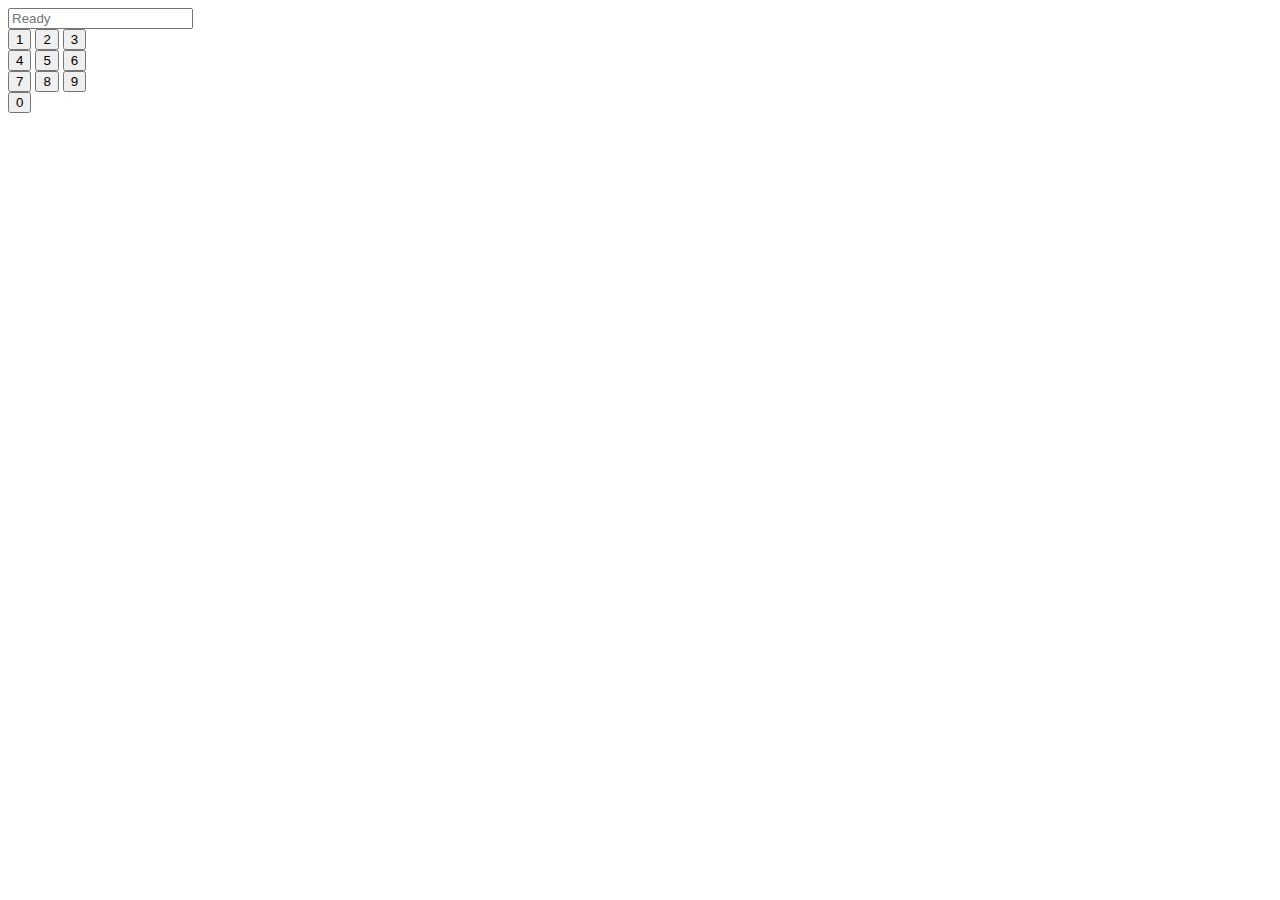
==== index2.html @ 3ee8c8ef "created and finished both prototypes for project" ====
<!DOCTYPE html>
<html>
<head>
	<title>Calculator Prototype 2</title>
	<script src="https://code.jquery.com/jquery-1.11.2.min.js"></script>
	<script type="text/javascript" src = "calculator2.js"></script>
	<link rel="stylesheet" type="text/css" href="calculator.css">
</head>
<body>
	<input id="inputdisplay" placeholder="Ready">
    <br>
    <button type="button" onclick="input_digit(1)">1</button>
    <button type="button" onclick="input_digit(2)">2</button>
    <button type="button" onclick="input_digit(3)">3</button>
    <br>
    <button type="button" onclick="input_digit(4)">4</button>
    <button type="button" onclick="input_digit(5)">5</button>
    <button type="button" onclick="input_digit(6)">6</button>
    <br>
    <button type="button" onclick="input_digit(7)">7</button>
    <button type="button" onclick="input_digit(8)">8</button>
    <button type="button" onclick="input_digit(9)">9</button>
    <br>
    <button type="button" onclick="input_digit(0)">0</button>
</body>
</html>
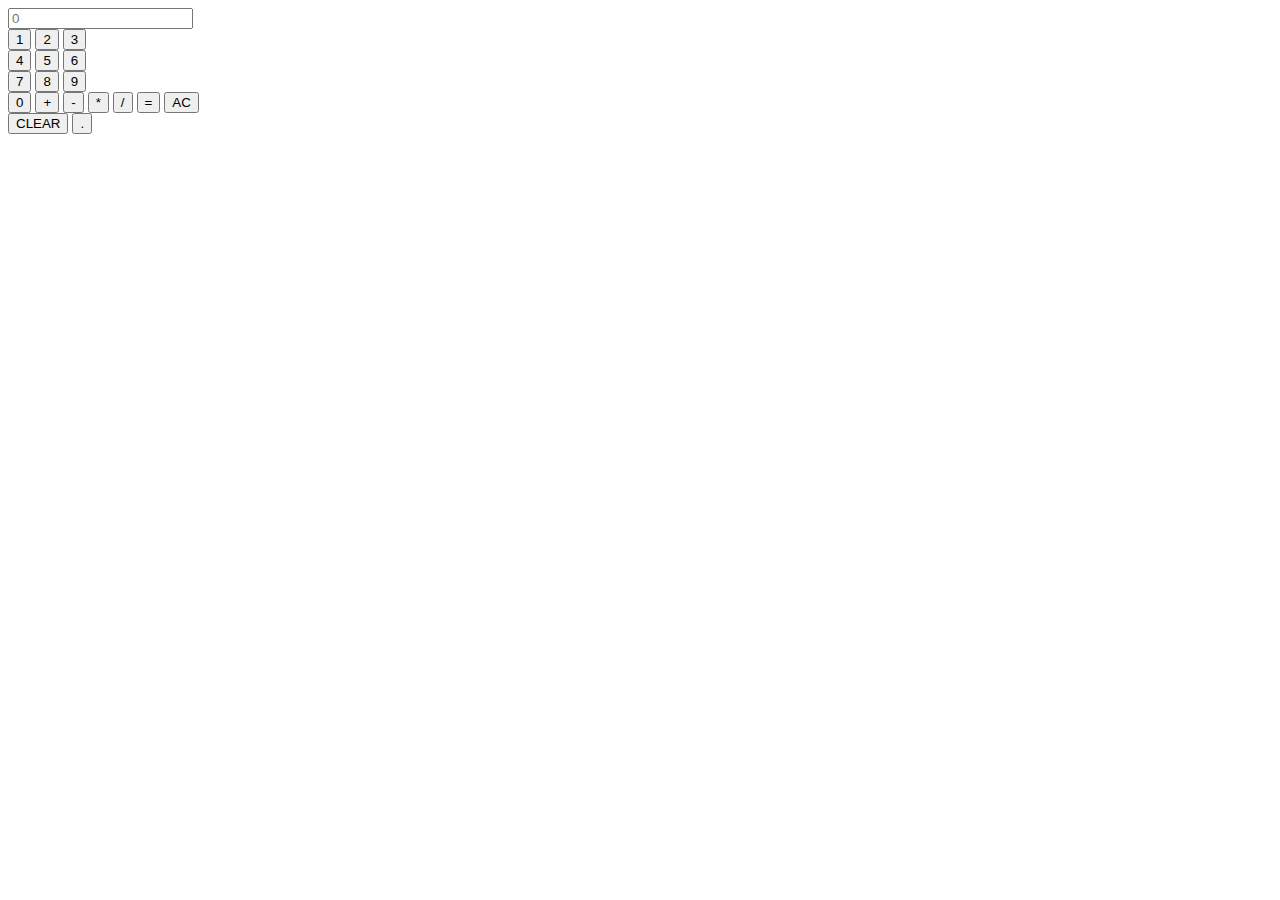
==== commit 1bb0b041: "added three digit addition function" ====
--- a/index2.html
+++ b/index2.html
@@ -7,20 +7,32 @@
 	<link rel="stylesheet" type="text/css" href="calculator.css">
 </head>
 <body>
-	<input id="inputdisplay" placeholder="Ready">
+	<input id="inputdisplay" placeholder="0">
     <br>
-    <button type="button" onclick="input_digit(1)">1</button>
-    <button type="button" onclick="input_digit(2)">2</button>
-    <button type="button" onclick="input_digit(3)">3</button>
+    <button type="button" class="number-button" id="1" >1</button>
+    <button type="button" class="number-button" id="2" >2</button>
+    <button type="button" class="number-button" id="3" >3</button>
     <br>
-    <button type="button" onclick="input_digit(4)">4</button>
-    <button type="button" onclick="input_digit(5)">5</button>
-    <button type="button" onclick="input_digit(6)">6</button>
+    <button type="button" class="number-button" id="4" >4</button>
+    <button type="button" class="number-button" id="5" >5</button>
+    <button type="button" class="number-button" id="6" >6</button>
     <br>
-    <button type="button" onclick="input_digit(7)">7</button>
-    <button type="button" onclick="input_digit(8)">8</button>
-    <button type="button" onclick="input_digit(9)">9</button>
+    <button type="button" class="number-button" id="7" >7</button>
+    <button type="button" class="number-button" id="8" >8</button>
+    <button type="button" class="number-button" id="9" >9</button>
     <br>
-    <button type="button" onclick="input_digit(0)">0</button>
+    <button type="button" class="number-button" id="0">0</button>
+    <button type="button" id="addition-button">+</button>
+    <button type="button" id="subtraction-button">-</button>
+    <button type="button" id="multiplication-button">*</button>
+    <button type="button" id="division-button">/</button>
+    <button type="button" id="equal-sign">=</button>
+    <button type="button" id="all-clear-key">AC</button>
+    <br>
+    <button type="button" id="clear_key">CLEAR</button>
+    <button type="button" id="decimal_key">.</button>
+    <!-- <button type="button" id="negative_sign_key">+/-</button> -->
+    <!-- <button type="button" id="exponent key">^</button> -->
+
 </body>
 </html>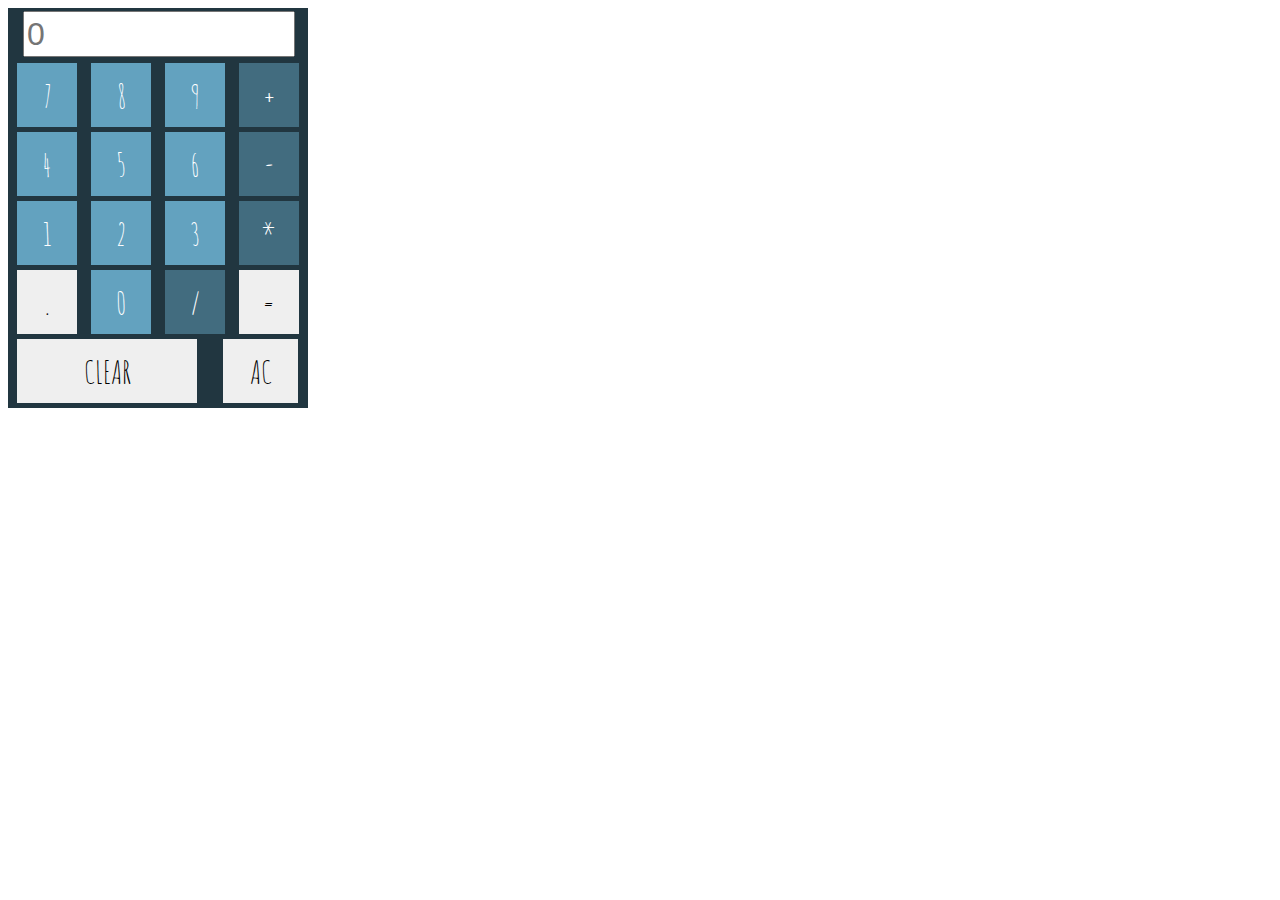
==== commit 6d455377: "added some styling" ====
--- a/index2.html
+++ b/index2.html
@@ -5,34 +5,40 @@
 	<script src="https://code.jquery.com/jquery-1.11.2.min.js"></script>
 	<script type="text/javascript" src = "calculator2.js"></script>
 	<link rel="stylesheet" type="text/css" href="calculator.css">
+    <link href='http://fonts.googleapis.com/css?family=Amatic+SC:700,400' rel='stylesheet' type='text/css'>
 </head>
 <body>
-	<input id="inputdisplay" placeholder="0">
-    <br>
-    <button type="button" class="number-button" id="1" >1</button>
-    <button type="button" class="number-button" id="2" >2</button>
-    <button type="button" class="number-button" id="3" >3</button>
-    <br>
-    <button type="button" class="number-button" id="4" >4</button>
-    <button type="button" class="number-button" id="5" >5</button>
-    <button type="button" class="number-button" id="6" >6</button>
-    <br>
-    <button type="button" class="number-button" id="7" >7</button>
-    <button type="button" class="number-button" id="8" >8</button>
-    <button type="button" class="number-button" id="9" >9</button>
-    <br>
-    <button type="button" class="number-button" id="0">0</button>
-    <button type="button" id="addition-button">+</button>
-    <button type="button" id="subtraction-button">-</button>
-    <button type="button" id="multiplication-button">*</button>
-    <button type="button" id="division-button">/</button>
-    <button type="button" id="equal-sign">=</button>
-    <button type="button" id="all-clear-key">AC</button>
-    <br>
-    <button type="button" id="clear_key">CLEAR</button>
-    <button type="button" id="decimal_key">.</button>
-    <!-- <button type="button" id="negative_sign_key">+/-</button> -->
-    <!-- <button type="button" id="exponent key">^</button> -->
+    <div class="calculator_body">
+        <input id="inputdisplay" placeholder="0">
+        <br>
+        <button type="button" class="number-button button" id="7" >7</button>
+        <button type="button" class="number-button button" id="8" >8</button>
+        <button type="button" class="number-button button" id="9" >9</button>
+        <button type="button" class="button operator" id="addition-button">+</button>
+        <br>
+        <button type="button" class="number-button button" id="4" >4</button>
+        <button type="button" class="number-button button" id="5" >5</button>
+        <button type="button" class="number-button button" id="6" >6</button>
+        <button type="button" class="button operator" id="subtraction-button">-</button>
+        <br>
+        <button type="button" class="number-button button" id="1" >1</button>
+        <button type="button" class="number-button button" id="2" >2</button>
+        <button type="button" class="number-button button" id="3" >3</button>
+        <button type="button" class="button operator" id="multiplication-button">*</button>
+        <br>
+        <button type="button" class="button"id="decimal_key">.</button>
+        <button type="button" class="number-button button" id="0">0</button>
+        <button type="button" class="button operator" id="division-button">/</button>
+        <button type="button" class="button" id="equal-sign">=</button>
+        
+        <br>
+        <button type="button" class="button" id="clear_key">CLEAR</button>
+        <button type="button" class="button" id="all-clear-key">AC</button>
+        
+        <!-- <button type="button" id="negative_sign_key">+/-</button> -->
+        <!-- <button type="button" id="exponent key">^</button> -->
+    </div>
+	
 
 </body>
 </html>--- a/calculator.css
+++ b/calculator.css
@@ -0,0 +1,39 @@
+.calculator_body{
+	width: 300px;
+	height: 400px;
+	background-color: #213640;
+	font-family: 'Amatic SC', cursive, sans-serif; 
+}
+.button{
+	display: inline-block;
+  	height: 16%;
+  	width: 20%;
+  	font-size: 2em;
+  	color: black;
+  	margin: 0.7%;
+  	margin-top: 1%;
+  	margin-left: 3%;
+  	border: none;
+  	font-family: 'Amatic SC', cursive, sans-serif; 
+}
+.number-button{
+	background-color: #63A2BF;
+	color: white;
+}
+#clear_key{
+	width: 60%;
+}
+#all-clear-key{
+	width: 25%;
+	margin-left: 7%;
+}
+#inputdisplay{
+	height: 10%;
+	width: 88%;
+	margin: 1% 5%;
+	font-size: 2em;
+}
+.operator{
+	background-color: #426C7F;
+	color: white;
+}